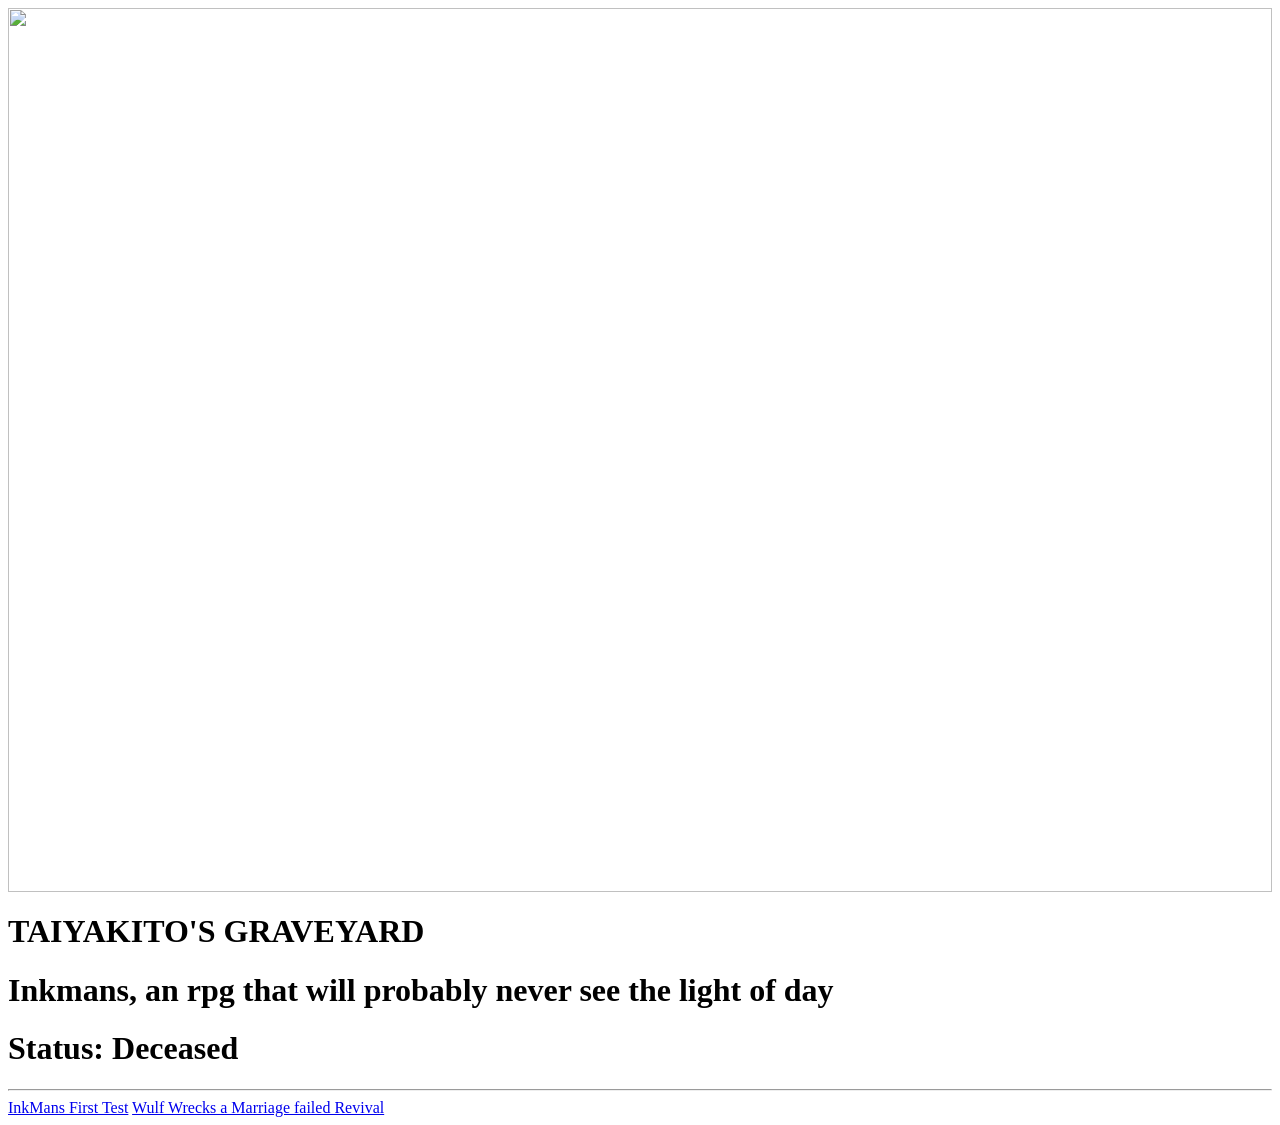
==== subpages/inkman.html @ a8327a78 "Criar subpages/inkman.html" ====
<html>

  <head>
    <title>Taiyakito's Graveyard</title>
    <link rel="stylesheet" href="style.css">
  </head>

  <body>

    <div width=100%>
    <header>
    <img src="resources/headerimg0.png" display=block width=100% margin=0 >
    <h1 class="titlehead"> TAIYAKITO'S GRAVEYARD</h1>
    </header>
    </div>
    <h1>Inkmans, an rpg that will probably never see the light of day</h1>
    <h1>Status: Deceased</h1>
    
    <hr>
    <a class="myButton" href="game/g1.html">InkMans First Test</a>
    <a class="myButton" href="wulfgame/g2.html">Wulf Wrecks a Marriage failed Revival</a>
 
  </body>

</html>
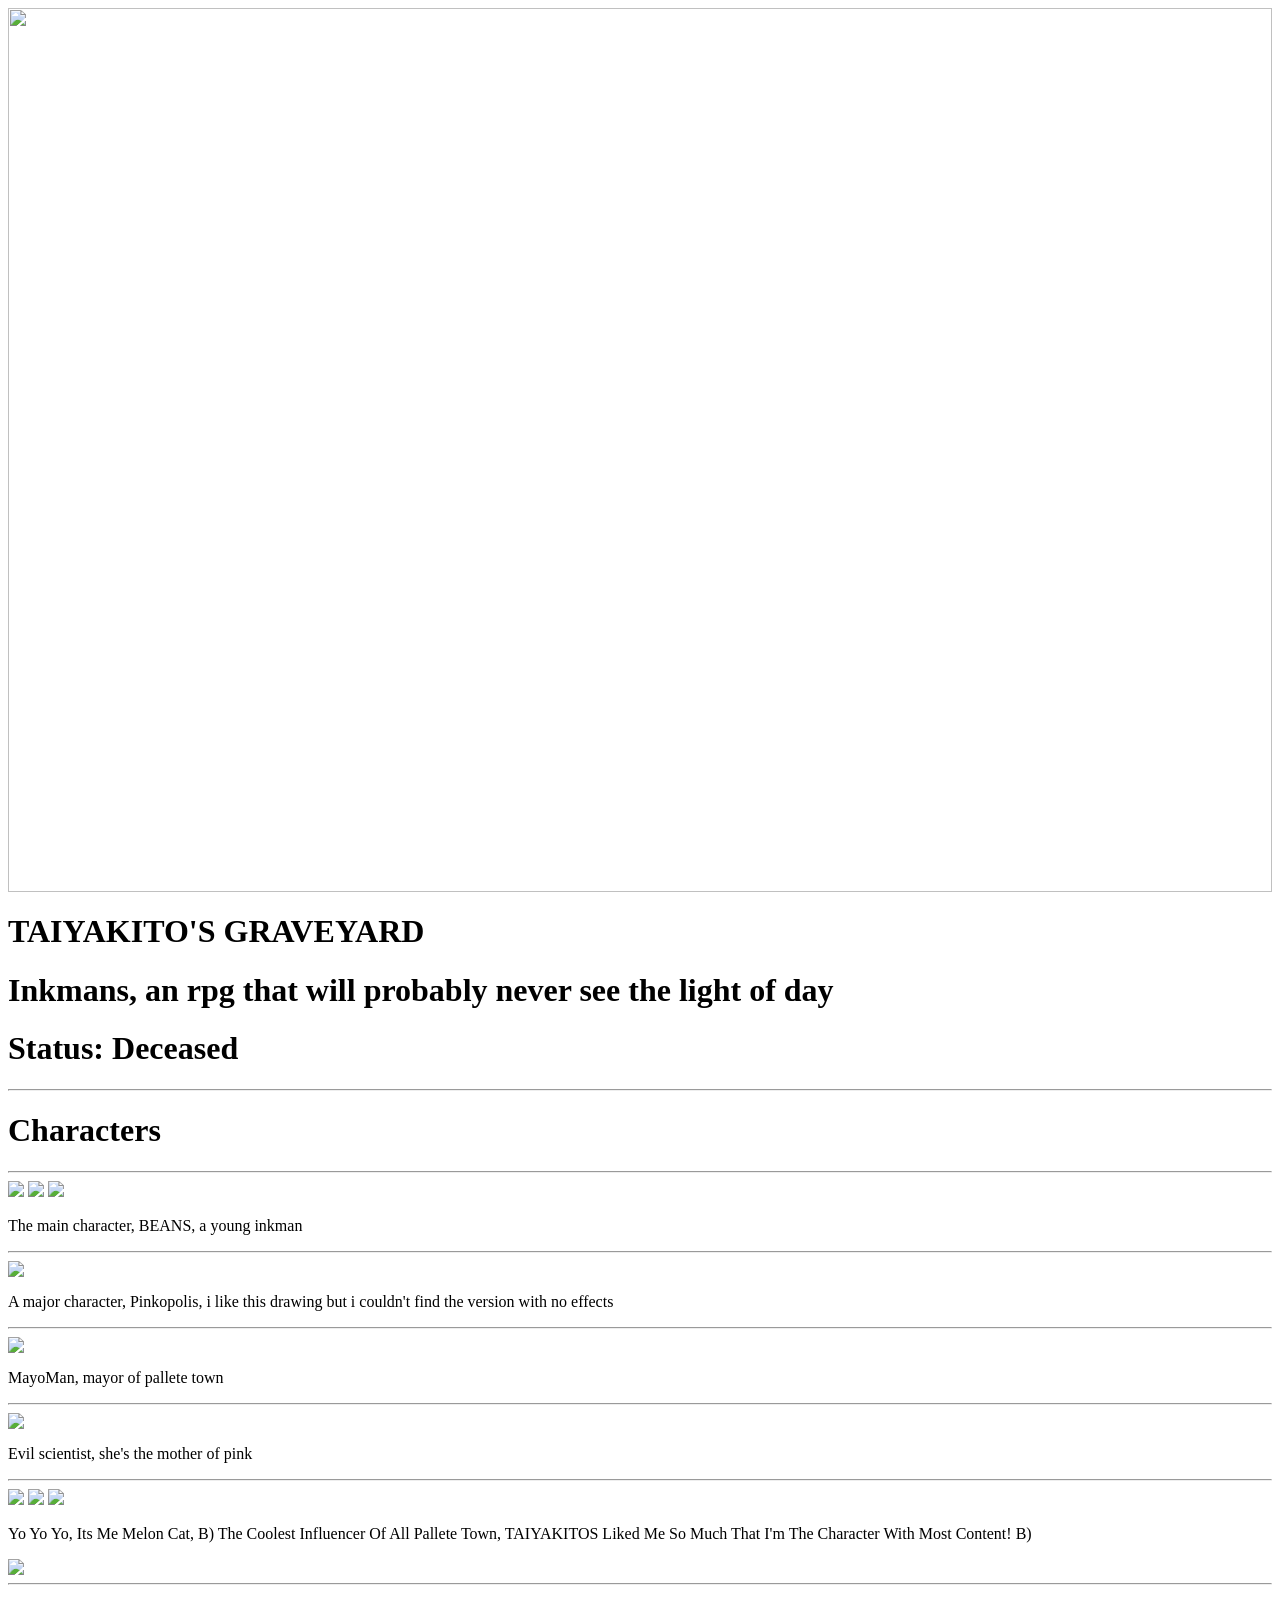
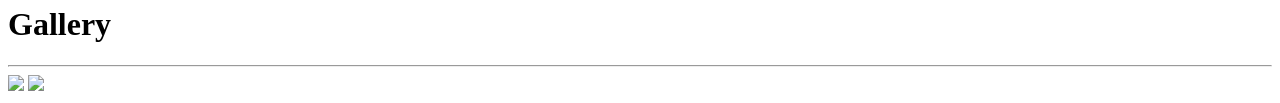
==== commit e58e02d3: "Update inkman.html" ====
--- a/subpages/inkman.html
+++ b/subpages/inkman.html
@@ -17,9 +17,36 @@
     <h1>Status: Deceased</h1>
     
     <hr>
-    <a class="myButton" href="game/g1.html">InkMans First Test</a>
-    <a class="myButton" href="wulfgame/g2.html">Wulf Wrecks a Marriage failed Revival</a>
- 
+    <div>
+      <h1>Characters</h1>
+      <hr>
+      <img src="resources/inkman/uglybeans.png">
+      <img src="resources/inkman/yellowplaceholder.png">
+      <img src="resources/inkman/inkman map (13).png">
+      <p>The main character, BEANS, a young inkman</p>
+      <hr>
+      <img src="resources/inkman/pink.png">
+      <p>A major character, Pinkopolis, i like this drawing but i couldn't find the version with no effects</p>
+      <hr>
+      <img src="resources/inkman/mayorman.png">
+      <p>MayoMan, mayor of pallete town</p>
+      <hr>
+      <img src="resources/inkman/doccyance.png">
+      <p>Evil scientist, she's the mother of pink</p>
+      <hr>
+      <img src="resources/inkman/meloncat.png">
+      <img src="resources/inkman/bigmc.png">
+      <img src="resources/inkman/melonhead.png">
+      <p>Yo Yo Yo, Its Me Melon Cat, B)  The Coolest Influencer Of All Pallete Town, TAIYAKITOS Liked Me So Much That I'm The Character With Most Content! B)</p>
+      <img src="resources/inkman/melonknight.png">
+    </div>
+    <hr>
+    <div>
+      <h1>Gallery</h1>
+      <hr>
+      <img src="resources/inkman/dice.png">
+      <img src="resources/inkman/inkman map (20).png">
+    </div>
   </body>
 
 </html>
